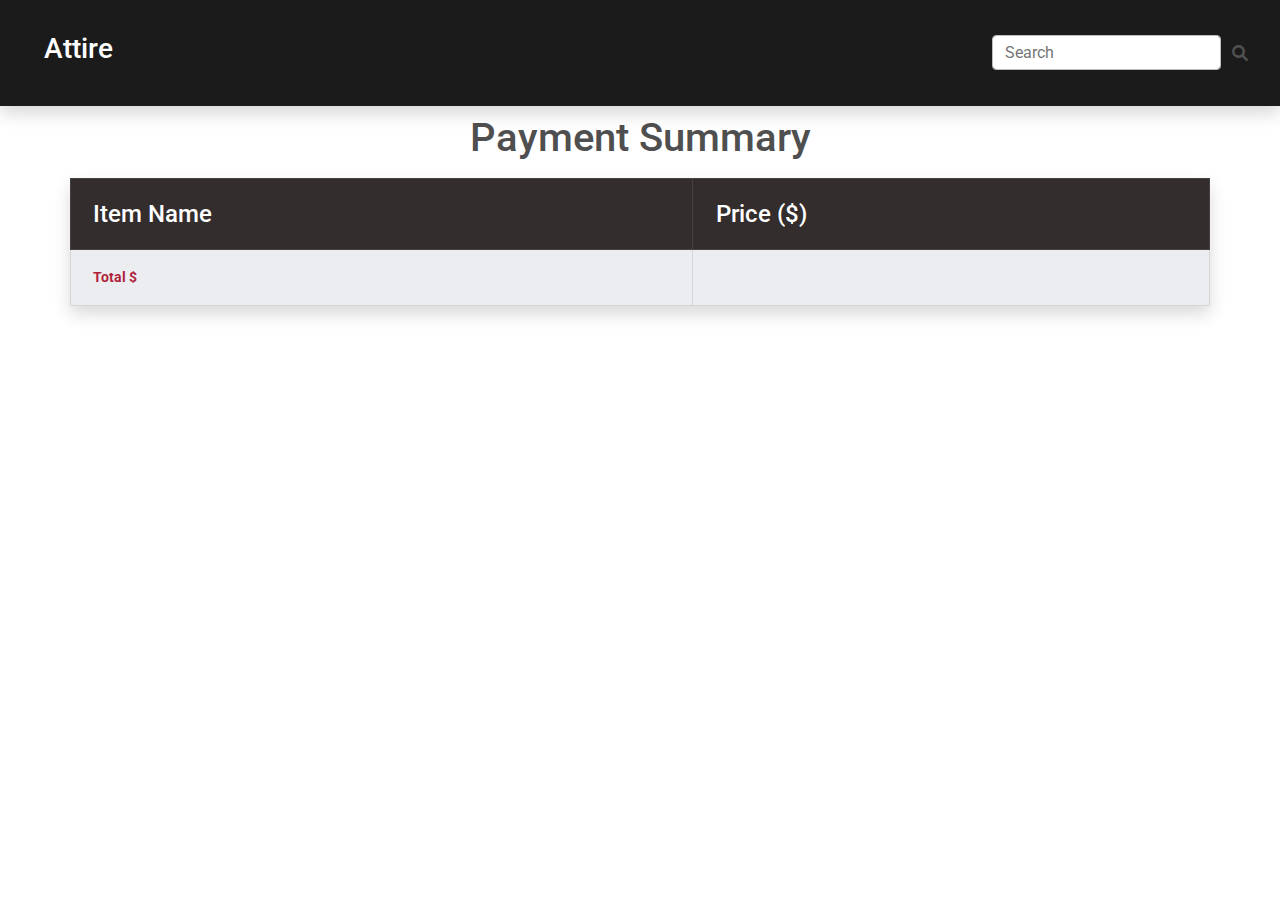
==== E-commerce-API/Cart.html @ 1b0544c9 "22MayNightCommit" ====
<!DOCTYPE html>
<html lang="en">
<head>
    <meta charset="UTF-8">
    <meta http-equiv="X-UA-Compatible" content="IE=edge">
    <meta name="viewport" content="width=device-width, initial-scale=1.0">
    <title>Cart</title>

    <script src="bootstrap-5.3.0-alpha3-dist/js/bootstrap.min.js"></script>
  <link rel="stylesheet" href="bootstrap-5.3.0-alpha3-dist/css/bootstrap.min.css">
  <!-- MDB icon -->
  <link rel="icon" href="img/mdb-favicon.ico" type="image/x-icon" />
  <!-- Font Awesome -->
  <link rel="stylesheet" href="https://cdnjs.cloudflare.com/ajax/libs/font-awesome/6.0.0/css/all.min.css" />
  <!-- Google Fonts Roboto -->
  <link rel="stylesheet" href="https://fonts.googleapis.com/css2?family=Roboto:wght@300;400;500;700;900&display=swap" />
  <!-- MDB -->
  <link rel="stylesheet" href="css/mdb.min.css" />

  <!-- MDB -->
  <script type="text/javascript" src="js/mdb.min.js"></script>
  <link rel="stylesheet" href="MDB/css/mdb.min.css">
  <!-- Custom scripts -->
  <script src="MDB/js/mdb.min.js"></script>
  <script type="text/javascript"></script>

  <link rel="stylesheet" href="/E-commerce-API/bootstrap-5.3.0-alpha3-dist/css/styling.css">
  <link rel="stylesheet" href="https://cdnjs.cloudflare.com/ajax/libs/font-awesome/6.4.0/css/all.min.css"
    integrity="sha512-iecdLmaskl7CVkqkXNQ/ZH/XLlvWZOJyj7Yy7tcenmpD1ypASozpmT/E0iPtmFIB46ZmdtAc9eNBvH0H/ZpiBw=="
    crossorigin="anonymous" referrerpolicy="no-referrer" />


  <!-- styling  -->
<link rel="stylesheet" href="bootstrap-5.3.0-alpha3-dist/css/styling.css">
</head>
<body>
    <!-- nav bar  -->
<nav class="navbar shadow p-2">
    <div class="container-fluid">
      <a class="navbar-brand p-4 text-white"><h3>Attire</h3></a>
      <form class="d-flex input-group w-auto">
        <input type="search" class="form-control rounded" placeholder="Search" aria-label="Search" aria-describedby="search-addon" />
        <span class="input-group-text border-0" id="search-addon">
          <i class="fas fa-search"></i>
        </span>
      </form>
    </div>
  </nav>

  <div>
    <h1 class="p-2 text-center">Payment Summary</h1>
    <table class="table table-dark table-bordered container p-3 shadow">
      <thead>
        <tr>
          <th class="fs-4">Item Name</th>
          <th class="fs-4">Price ($)</th>
        </tr>
      </thead>
      <tbody id="bill"></tbody>
      <tfoot class="alert-danger table-secondary">
        <th class="fw-bolder">Total $</th>
      <td id="total"></td>
      </tfoot>
    </table>
  </div>
    

  <script src="Cart.js"></script>
</body>
</html>
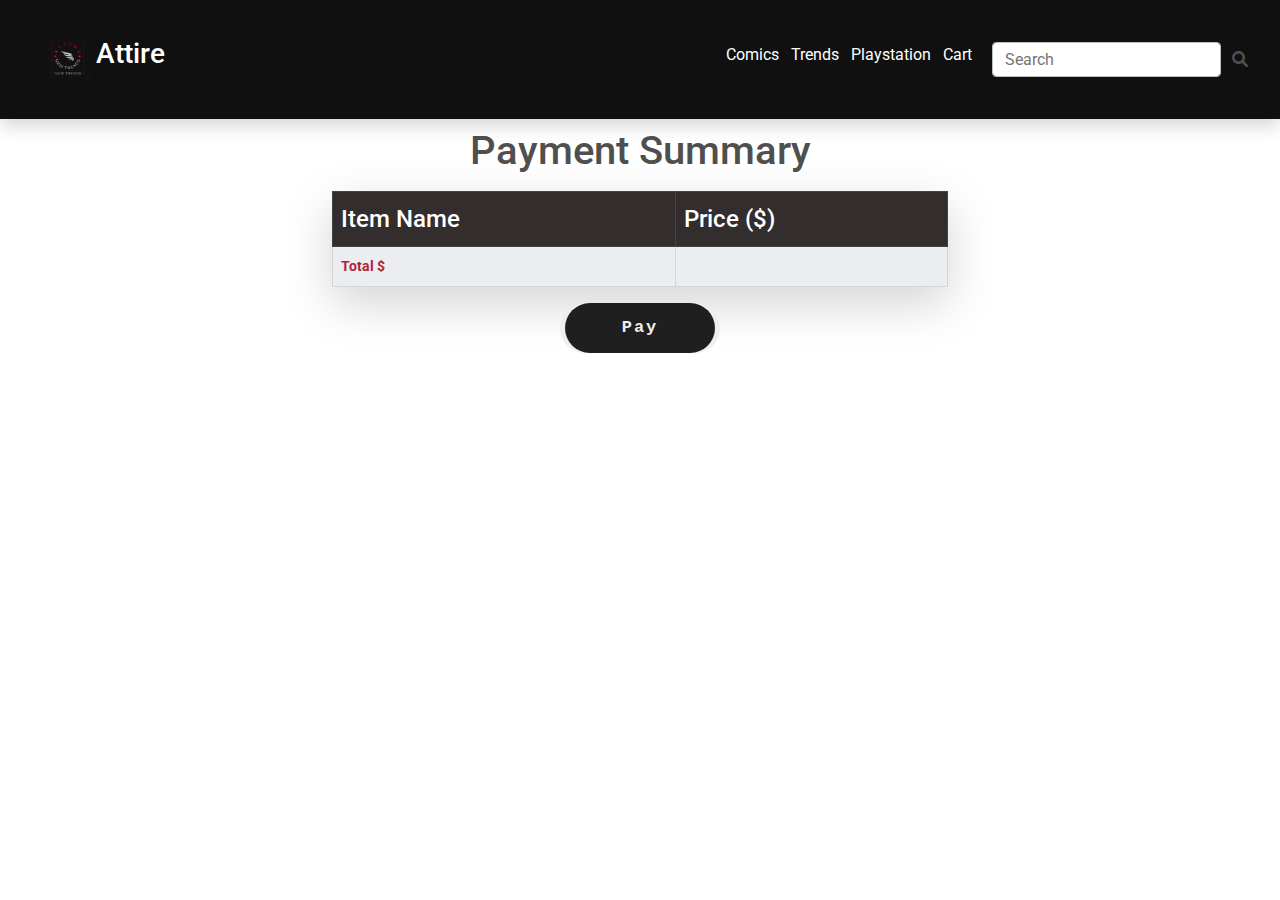
==== commit c3ccbc0c: "24.05.23-Dhana PC" ====
--- a/E-commerce-API/Cart.html
+++ b/E-commerce-API/Cart.html
@@ -1,13 +1,15 @@
 <!DOCTYPE html>
 <html lang="en">
+
 <head>
-    <meta charset="UTF-8">
-    <meta http-equiv="X-UA-Compatible" content="IE=edge">
-    <meta name="viewport" content="width=device-width, initial-scale=1.0">
-    <title>Cart</title>
+  <meta charset="UTF-8">
+  <meta http-equiv="X-UA-Compatible" content="IE=edge">
+  <meta name="viewport" content="width=device-width, initial-scale=1.0">
+  <title>Cart</title>
+  <link rel="shortcut icon" href="./Assets/images/AttireLogo.png" type="image/x-icon">
 
-    <script src="bootstrap-5.3.0-alpha3-dist/js/bootstrap.min.js"></script>
-  <link rel="stylesheet" href="bootstrap-5.3.0-alpha3-dist/css/bootstrap.min.css">
+  <script src="./Assets/js/bootstrap.min.js"></script>
+  <link rel="stylesheet" href="./Assets/css/bootstrap.min.css">
   <!-- MDB icon -->
   <link rel="icon" href="img/mdb-favicon.ico" type="image/x-icon" />
   <!-- Font Awesome -->
@@ -15,31 +17,42 @@
   <!-- Google Fonts Roboto -->
   <link rel="stylesheet" href="https://fonts.googleapis.com/css2?family=Roboto:wght@300;400;500;700;900&display=swap" />
   <!-- MDB -->
-  <link rel="stylesheet" href="css/mdb.min.css" />
+  <link rel="stylesheet" href="./MDB/css/mdb.min.css" />
 
   <!-- MDB -->
-  <script type="text/javascript" src="js/mdb.min.js"></script>
-  <link rel="stylesheet" href="MDB/css/mdb.min.css">
+  <script type="text/javascript" src="./MDB/js/mdb.min.js"></script>
+  <link rel="stylesheet" href="./MDB/css/mdb.min.css">
   <!-- Custom scripts -->
-  <script src="MDB/js/mdb.min.js"></script>
+  <script src="./MDB/js/mdb.min.js"></script>
   <script type="text/javascript"></script>
 
-  <link rel="stylesheet" href="/E-commerce-API/bootstrap-5.3.0-alpha3-dist/css/styling.css">
+  <link rel="stylesheet" href="/E-commerce-API/Assets/css/styling.css">
   <link rel="stylesheet" href="https://cdnjs.cloudflare.com/ajax/libs/font-awesome/6.4.0/css/all.min.css"
     integrity="sha512-iecdLmaskl7CVkqkXNQ/ZH/XLlvWZOJyj7Yy7tcenmpD1ypASozpmT/E0iPtmFIB46ZmdtAc9eNBvH0H/ZpiBw=="
     crossorigin="anonymous" referrerpolicy="no-referrer" />
 
+  <script src="./Assets/js/Cart.js"></script>
+  <!-- styling  -->
+  <link rel="stylesheet" href="./Assets/css/styling.css">
+</head>
 
-  <!-- styling  -->
-<link rel="stylesheet" href="bootstrap-5.3.0-alpha3-dist/css/styling.css">
-</head>
 <body>
-    <!-- nav bar  -->
-<nav class="navbar shadow p-2">
+  <!-- nav bar  -->
+  <nav class="navbar shadow p-2">
     <div class="container-fluid">
-      <a class="navbar-brand p-4 text-white"><h3>Attire</h3></a>
+      <span><a href="./Home.html" class="navbar-brand p-4 text-white">
+          <h3><img class="col-lg-1" src="Assets/images/AttireLogo.png" alt="">Attire</h3>
+        </a></span>
       <form class="d-flex input-group w-auto">
-        <input type="search" class="form-control rounded" placeholder="Search" aria-label="Search" aria-describedby="search-addon" />
+        <span>
+          <a class="m-1 text-white" href="./comics.html">Comics</a>
+          <a class="m-1 text-white" href="/Clothes.html">Trends</a>
+          <a class="m-1 text-white" href="./playstation.html">Playstation</a>
+          <a class="m-1 text-white" href="./Cart.html">Cart</a>
+        </span>
+        <input type="search" class="ms-3 form-control rounded" placeholder="Search" aria-label="Search"
+          aria-describedby="search-addon" />
+
         <span class="input-group-text border-0" id="search-addon">
           <i class="fas fa-search"></i>
         </span>
@@ -47,9 +60,9 @@
     </div>
   </nav>
 
-  <div>
+  <div class="container col-lg-6">
     <h1 class="p-2 text-center">Payment Summary</h1>
-    <table class="table table-dark table-bordered container p-3 shadow">
+    <table class="table table-dark table-bordered container table-sm p-3 shadow-lg table-hover">
       <thead>
         <tr>
           <th class="fs-4">Item Name</th>
@@ -59,12 +72,18 @@
       <tbody id="bill"></tbody>
       <tfoot class="alert-danger table-secondary">
         <th class="fw-bolder">Total $</th>
-      <td id="total"></td>
+        <td id="total"></td>
       </tfoot>
     </table>
   </div>
-    
 
-  <script src="Cart.js"></script>
+  <a class="btnCart mx-auto" href="./Checkout.html" >
+    <span>Pay</span>
+    <div class="container">
+      <i class="fa-solid fa-sack-dollar"></i>
+        </div>
+      </a>
+
 </body>
+
 </html>--- a/E-commerce-API/Assets/css/styling.css
+++ b/E-commerce-API/Assets/css/styling.css
@@ -0,0 +1,505 @@
+/* fonts  */
+@font-face {
+  font-family: myfont;
+  src: url('./Asset/fonts/Nunito-VariableFont_wght.ttf');
+}
+@font-face {
+  font-family: iron man;
+  src: url('../fonts/iron-man-of-war-2-ncv-font/IronManOfWar2Ncv-E85l.ttf');
+}
+@font-face {
+  font-family: Batman;
+  src: url('../fonts/batmfa__.ttf');
+}
+@font-face {
+  font-family: spiderman;
+  src: url('../fonts/Mightyspidey-pmaa.ttf');
+}
+@font-face {
+  font-family: avengers;
+  src: url('../fonts/AVENGEANCE\ HEROIC\ AVENGER.ttf');
+}
+/* logout button  */
+
+/* login  */
+.login{
+  background-image: url("https://i.pinimg.com/564x/53/82/4f/53824f632c33b456e0cce00bc974607e.jpg");
+ background-blend-mode: darken;
+}
+.loginBox{
+  background-color: #f1b9b9;
+}
+
+nav{
+  background: #101010;
+
+
+}
+
+
+.categories{
+font-family: Verdana, Geneva, Tahoma, sans-serif;
+}
+.cat{
+    font-family: monospace;
+    color: #121212;
+}
+
+.comics{
+  padding: 0px;
+  background-image: url("https://i.pinimg.com/564x/53/82/4f/53824f632c33b456e0cce00bc974607e.jpg");
+  
+}
+#comicbook{
+  backdrop-filter: blur(3px);
+  font-family: monospace;
+  color: yellow;
+  
+}
+
+.exTrends{
+background-color:#457fca;
+
+}
+.arrivals{
+background-image: url("https://i.pinimg.com/564x/47/87/5a/47875a3b900092d78ca117eff5c437bd.jpg");
+background-repeat: no-repeat;
+background-size: cover;
+}
+.pscard{
+  
+  background: #ffffff;  /* fallback for old browsers */
+}
+.psComics{
+  background-color: darkslateblue;
+}
+
+
+/* card  */
+.category {
+    width: px;
+    height: 254px;
+    background: #07182E;
+    position: relative;
+    display: flex;
+    place-content: center;
+    place-items: center;
+    overflow: hidden;
+    border-radius: 20px;
+  }
+  
+  .category h2 {
+    z-index: 1;
+    color: white;
+    font-size: 2em;
+  }
+  
+  .category::before {
+    content: '';
+    position: absolute;
+    width: 100px;
+    background-image: linear-gradient(180deg, rgb(0, 183, 255), rgb(255, 48, 255));
+    height: 130%;
+    animation: rotBGimg 3s linear infinite;
+    transition: all 0.2s linear;
+  }
+  
+  @keyframes rotBGimg {
+    from {
+      transform: rotate(0deg);
+    }
+  
+    to {
+      transform: rotate(360deg);
+    }
+  }
+  
+  .category::after {
+    content: '';
+    position: absolute;
+    background: #07182E;
+    
+    inset: 5px;
+    border-radius: 15px;
+  }  
+  
+
+  /* clothes page card  */
+.dressclr{
+  font-family: monospace;
+}
+
+/* button  */
+.uiverse {
+  position: relative;
+  background: #ffffff;
+  color: #000;
+  /* padding: 15px;
+  margin: 10px; */
+  border-radius: 10px;
+  height: 50px;
+  font-size: 13px;
+  display: flex;
+  justify-content: center;
+  align-items: center;
+  flex-direction: column;
+  box-shadow: 0 10px 10px rgba(0, 0, 0, 0.1);
+  cursor: pointer;
+  transition: all 0.2s cubic-bezier(0.68, -0.55, 0.265, 1.55);
+}
+
+.tooltip {
+  position: absolute;
+  top: 0;
+  font-size: 10px;
+  background: #ffffff;
+  color: #ffffff;
+  padding: 5px 8px;
+  border-radius: 5px;
+  box-shadow: 0 10px 10px rgba(0, 0, 0, 0.1);
+  opacity: 0;
+  pointer-events: none;
+  transition: all 0.3s cubic-bezier(0.68, -0.55, 0.265, 1.55);
+}
+
+.tooltip::before {
+  position: absolute;
+  content: "";
+  height: 8px;
+  width: 8px;
+  background: #ffffff;
+  bottom: -3px;
+  left: 50%;
+  transform: translate(-50%) rotate(45deg);
+  transition: all 0.3s cubic-bezier(0.68, -0.55, 0.265, 1.55);
+}
+
+.uiverse:hover .tooltip {
+  top: -45px;
+  opacity: 1;
+  visibility: visible;
+  pointer-events: auto;
+}
+
+svg:hover span,
+svg:hover .tooltip {
+  text-shadow: 0px -1px 0px rgba(0, 0, 0, 0.1);
+}
+
+.uiverse:hover,
+.uiverse:hover .tooltip,
+.uiverse:hover .tooltip::before {
+  background: #457fca;  /* fallback for old browsers */
+  background: -webkit-linear-gradient(to right, #5691c8, #457fca);  /* Chrome 10-25, Safari 5.1-6 */
+  background: linear-gradient(to right, #5691c8, #457fca); /* W3C, IE 10+/ Edge, Firefox 16+, Chrome 26+, Opera 12+, Safari 7+ */
+    color: #ffffff;
+}
+.cart:hover,.cart:hover .tooltip ,
+.cart:hover .tooltip::before{
+  background: #F00000;  /* fallback for old browsers */
+  background: -webkit-linear-gradient(to right, #DC281E, #F00000);  /* Chrome 10-25, Safari 5.1-6 */
+  background: linear-gradient(to right, #DC281E, #F00000); /* W3C, IE 10+/ Edge, Firefox 16+, Chrome 26+, Opera 12+, Safari 7+ */
+  
+}
+  html{
+    scroll-behavior: smooth;
+  }
+  
+
+
+
+  /* login css  */
+ 
+
+
+
+  /* Payments module  */
+  * {
+    margin: 0;
+    padding: 0;
+}
+
+html {
+    height: 100%;
+}
+
+
+
+/*Card containing 2 cards*/
+.card0 {
+	margin: 40px 12px 15px 12px;
+	border: 0;
+}
+
+/*Left Side card*/
+.card1 {
+	margin: 0;
+	padding: 15px;
+	padding-top: 25px;
+	padding-bottom: 0px;
+	background: #263238;
+	height: 100%;
+}
+
+.bill-head {
+	color: #ffffff;
+	font-weight: bold;
+	margin-bottom: 0px;
+	margin-top: 0px;
+	font-size: 30px;
+}
+
+.line {
+	border-right: 1px grey solid;
+}
+
+.bill-date {
+	color: #BDBDBD;
+}
+
+.red-bg {
+	margin-top: 25px;
+	margin-left: 0px;
+	margin-right: 0px;
+	background-color: #F44336;
+	padding-left: 20px !important;
+	padding: 25px 10px 25px 15px;
+}
+
+#total {
+	margin-top: 0px;
+	padding-left: 7px;
+}
+
+#total-label {
+	margin-bottom: 0px;
+	color: #ffffff;
+	padding-left: 7px;
+}
+
+#heading1 {
+	color: #ffffff;
+	font-size: 20px;
+	padding-left: 10px;
+}
+
+#heading2 {
+	font-size: 27px;
+	color: #D50000;
+}
+
+/*For font-awesome icons in Placeholder*/
+.placeicon {
+	font-family: fontawesome !important;
+}
+
+/*Right Side Card*/
+.card2 {
+	padding: 25px;
+	margin: 0;
+	height: 100%;
+}
+
+.form-card .pay {
+	font-weight: bold;
+}
+
+.form-card input, .form-card textarea {
+    padding: 10px 8px 10px 8px;
+    border: none;
+    border: 1px solid lightgrey;
+    border-radius: 0px;
+    margin-bottom: 25px;
+    margin-top: 2px;
+    width: 100%;
+    box-sizing: border-box;
+    font-family: montserrat;
+    color: #2C3E50;
+    font-size: 14px;
+    letter-spacing: 1px;
+}
+
+.form-card input:focus, .form-card textarea:focus {
+    -moz-box-shadow: none !important;
+    -webkit-box-shadow: none !important;
+    box-shadow: none !important;
+    border: none;
+    font-weight: bold;
+    border: 1px solid gray;
+    outline-width: 0;
+}
+
+.btn-info {
+	color: #ffffff !important;
+}
+
+/*Imaged Radio Buttons*/
+.radio-group {
+    position: relative;
+    margin-bottom: 25px;
+}
+
+.radio {
+    display:inline-block;
+    width: 204;
+    height: 64;
+    border-radius: 0;
+    background: lightblue;
+    box-sizing: border-box;
+    border: 2px solid lightgrey;
+    cursor:pointer;
+    margin: 8px 25px 8px 0px; 
+}
+
+.radio:hover {
+    box-shadow: 0px 0px 0px 1px rgba(0, 0, 0, 0.2);
+}
+
+.radio.selected {
+    box-shadow: 0px 0px 0px 1px rgba(0, 0, 0, 0.4);
+}
+
+/*Fit image in bootstrap div*/
+.fit-image{
+    width: 100%;
+    object-fit: cover;
+}
+
+
+
+/* playstation page  */
+.pscarouselIM{
+  color: gold;
+  font-family: iron man;
+}
+.pscarouselBM{
+  color: white;
+  font-family: batman;
+}
+.ironman{
+  background-color: #D50000;
+  color: gold;
+}
+.paraironman{
+  font-family: monospace;
+  color: beige;
+}
+.paraBatman{
+  font-family: monospace;
+  color: beige;
+}
+.batman{
+background-color: #1a1a1a;
+}
+.pscarouselSM{
+  font-family: spiderman;
+  color: white;
+}
+
+.avengers{
+  font-family: avengers;
+}
+
+  /* @keyframes slide-up {
+   0% {
+    transform: translateX(-100%);
+    filter: blur(5px);
+   }
+   100%{
+    transform: translateX(0);
+    filter: blur(0px);
+   }
+    
+  }
+
+  .animatedIronman{
+    animation-name: slide-up;
+    animation-delay: 3s;
+    animation-timing-function: linear;
+    animation-iteration-count: infinite;
+  } */
+
+
+
+  /* comics page  */
+  .comicscarousel{
+    filter: brightness(0.3);
+  }
+
+
+  /* go to cart   */
+  .btnCart {
+    position: relative;
+    display: flex;
+    overflow: hidden;
+    cursor: pointer;
+    width: 150px;
+    height: 50px;
+    background-color: #eeeeed;
+    border-radius: 80px;
+    border: none;
+    padding: 0 80px;
+    transition: all .2s ease;
+    justify-content: center;
+    align-items: center;
+   }
+   
+   .btnCart:hover {
+    transform: scale(1.1);
+   }
+   
+   .btnCart span {
+    position: absolute;
+    z-index: 99;
+    width: 150px;
+    height: 50px;
+    border-radius: 80px;
+    font-family: 'Courier New', Courier, monospace;
+    font-weight: 600;
+    font-size: 17px;
+    text-align: center;
+    line-height: 50px;
+    letter-spacing: 2px;
+    color: #eeeeed;
+    background-color: #1f1f1f;
+    padding: 0 10px;
+    transition: all 0.5s ease;
+   }
+   
+   .btnCart .container {
+    display: flex;
+    width: 150px;
+    border-radius: 80px;
+    line-height: 50px;
+   }
+   
+   .btnCart svg {
+    padding: 0 5px;
+    opacity: 0;
+   }
+   
+   .btnCart .container svg:nth-of-type(1) {
+    transition-delay: 0.65s;
+   }
+   
+   .btnCart .container svg:nth-of-type(2) {
+    transition-delay: 0.8s;
+   }
+   
+   .container svg:nth-of-type(3) {
+    transition-delay: 0.5s;
+   }
+   
+   .btnCart:hover span {
+    opacity: 0;
+   }
+   
+   .btnCart:hover svg {
+    opacity: 1;
+   }
+
+
+  /* footer  */
+  footer{
+    background-color: #121212;
+  }--- a/E-commerce-API/Assets/css/styling.css
+++ b/E-commerce-API/Assets/css/styling.css
@@ -0,0 +1,505 @@
+/* fonts  */
+@font-face {
+  font-family: myfont;
+  src: url('./Asset/fonts/Nunito-VariableFont_wght.ttf');
+}
+@font-face {
+  font-family: iron man;
+  src: url('../fonts/iron-man-of-war-2-ncv-font/IronManOfWar2Ncv-E85l.ttf');
+}
+@font-face {
+  font-family: Batman;
+  src: url('../fonts/batmfa__.ttf');
+}
+@font-face {
+  font-family: spiderman;
+  src: url('../fonts/Mightyspidey-pmaa.ttf');
+}
+@font-face {
+  font-family: avengers;
+  src: url('../fonts/AVENGEANCE\ HEROIC\ AVENGER.ttf');
+}
+/* logout button  */
+
+/* login  */
+.login{
+  background-image: url("https://i.pinimg.com/564x/53/82/4f/53824f632c33b456e0cce00bc974607e.jpg");
+ background-blend-mode: darken;
+}
+.loginBox{
+  background-color: #f1b9b9;
+}
+
+nav{
+  background: #101010;
+
+
+}
+
+
+.categories{
+font-family: Verdana, Geneva, Tahoma, sans-serif;
+}
+.cat{
+    font-family: monospace;
+    color: #121212;
+}
+
+.comics{
+  padding: 0px;
+  background-image: url("https://i.pinimg.com/564x/53/82/4f/53824f632c33b456e0cce00bc974607e.jpg");
+  
+}
+#comicbook{
+  backdrop-filter: blur(3px);
+  font-family: monospace;
+  color: yellow;
+  
+}
+
+.exTrends{
+background-color:#457fca;
+
+}
+.arrivals{
+background-image: url("https://i.pinimg.com/564x/47/87/5a/47875a3b900092d78ca117eff5c437bd.jpg");
+background-repeat: no-repeat;
+background-size: cover;
+}
+.pscard{
+  
+  background: #ffffff;  /* fallback for old browsers */
+}
+.psComics{
+  background-color: darkslateblue;
+}
+
+
+/* card  */
+.category {
+    width: px;
+    height: 254px;
+    background: #07182E;
+    position: relative;
+    display: flex;
+    place-content: center;
+    place-items: center;
+    overflow: hidden;
+    border-radius: 20px;
+  }
+  
+  .category h2 {
+    z-index: 1;
+    color: white;
+    font-size: 2em;
+  }
+  
+  .category::before {
+    content: '';
+    position: absolute;
+    width: 100px;
+    background-image: linear-gradient(180deg, rgb(0, 183, 255), rgb(255, 48, 255));
+    height: 130%;
+    animation: rotBGimg 3s linear infinite;
+    transition: all 0.2s linear;
+  }
+  
+  @keyframes rotBGimg {
+    from {
+      transform: rotate(0deg);
+    }
+  
+    to {
+      transform: rotate(360deg);
+    }
+  }
+  
+  .category::after {
+    content: '';
+    position: absolute;
+    background: #07182E;
+    
+    inset: 5px;
+    border-radius: 15px;
+  }  
+  
+
+  /* clothes page card  */
+.dressclr{
+  font-family: monospace;
+}
+
+/* button  */
+.uiverse {
+  position: relative;
+  background: #ffffff;
+  color: #000;
+  /* padding: 15px;
+  margin: 10px; */
+  border-radius: 10px;
+  height: 50px;
+  font-size: 13px;
+  display: flex;
+  justify-content: center;
+  align-items: center;
+  flex-direction: column;
+  box-shadow: 0 10px 10px rgba(0, 0, 0, 0.1);
+  cursor: pointer;
+  transition: all 0.2s cubic-bezier(0.68, -0.55, 0.265, 1.55);
+}
+
+.tooltip {
+  position: absolute;
+  top: 0;
+  font-size: 10px;
+  background: #ffffff;
+  color: #ffffff;
+  padding: 5px 8px;
+  border-radius: 5px;
+  box-shadow: 0 10px 10px rgba(0, 0, 0, 0.1);
+  opacity: 0;
+  pointer-events: none;
+  transition: all 0.3s cubic-bezier(0.68, -0.55, 0.265, 1.55);
+}
+
+.tooltip::before {
+  position: absolute;
+  content: "";
+  height: 8px;
+  width: 8px;
+  background: #ffffff;
+  bottom: -3px;
+  left: 50%;
+  transform: translate(-50%) rotate(45deg);
+  transition: all 0.3s cubic-bezier(0.68, -0.55, 0.265, 1.55);
+}
+
+.uiverse:hover .tooltip {
+  top: -45px;
+  opacity: 1;
+  visibility: visible;
+  pointer-events: auto;
+}
+
+svg:hover span,
+svg:hover .tooltip {
+  text-shadow: 0px -1px 0px rgba(0, 0, 0, 0.1);
+}
+
+.uiverse:hover,
+.uiverse:hover .tooltip,
+.uiverse:hover .tooltip::before {
+  background: #457fca;  /* fallback for old browsers */
+  background: -webkit-linear-gradient(to right, #5691c8, #457fca);  /* Chrome 10-25, Safari 5.1-6 */
+  background: linear-gradient(to right, #5691c8, #457fca); /* W3C, IE 10+/ Edge, Firefox 16+, Chrome 26+, Opera 12+, Safari 7+ */
+    color: #ffffff;
+}
+.cart:hover,.cart:hover .tooltip ,
+.cart:hover .tooltip::before{
+  background: #F00000;  /* fallback for old browsers */
+  background: -webkit-linear-gradient(to right, #DC281E, #F00000);  /* Chrome 10-25, Safari 5.1-6 */
+  background: linear-gradient(to right, #DC281E, #F00000); /* W3C, IE 10+/ Edge, Firefox 16+, Chrome 26+, Opera 12+, Safari 7+ */
+  
+}
+  html{
+    scroll-behavior: smooth;
+  }
+  
+
+
+
+  /* login css  */
+ 
+
+
+
+  /* Payments module  */
+  * {
+    margin: 0;
+    padding: 0;
+}
+
+html {
+    height: 100%;
+}
+
+
+
+/*Card containing 2 cards*/
+.card0 {
+	margin: 40px 12px 15px 12px;
+	border: 0;
+}
+
+/*Left Side card*/
+.card1 {
+	margin: 0;
+	padding: 15px;
+	padding-top: 25px;
+	padding-bottom: 0px;
+	background: #263238;
+	height: 100%;
+}
+
+.bill-head {
+	color: #ffffff;
+	font-weight: bold;
+	margin-bottom: 0px;
+	margin-top: 0px;
+	font-size: 30px;
+}
+
+.line {
+	border-right: 1px grey solid;
+}
+
+.bill-date {
+	color: #BDBDBD;
+}
+
+.red-bg {
+	margin-top: 25px;
+	margin-left: 0px;
+	margin-right: 0px;
+	background-color: #F44336;
+	padding-left: 20px !important;
+	padding: 25px 10px 25px 15px;
+}
+
+#total {
+	margin-top: 0px;
+	padding-left: 7px;
+}
+
+#total-label {
+	margin-bottom: 0px;
+	color: #ffffff;
+	padding-left: 7px;
+}
+
+#heading1 {
+	color: #ffffff;
+	font-size: 20px;
+	padding-left: 10px;
+}
+
+#heading2 {
+	font-size: 27px;
+	color: #D50000;
+}
+
+/*For font-awesome icons in Placeholder*/
+.placeicon {
+	font-family: fontawesome !important;
+}
+
+/*Right Side Card*/
+.card2 {
+	padding: 25px;
+	margin: 0;
+	height: 100%;
+}
+
+.form-card .pay {
+	font-weight: bold;
+}
+
+.form-card input, .form-card textarea {
+    padding: 10px 8px 10px 8px;
+    border: none;
+    border: 1px solid lightgrey;
+    border-radius: 0px;
+    margin-bottom: 25px;
+    margin-top: 2px;
+    width: 100%;
+    box-sizing: border-box;
+    font-family: montserrat;
+    color: #2C3E50;
+    font-size: 14px;
+    letter-spacing: 1px;
+}
+
+.form-card input:focus, .form-card textarea:focus {
+    -moz-box-shadow: none !important;
+    -webkit-box-shadow: none !important;
+    box-shadow: none !important;
+    border: none;
+    font-weight: bold;
+    border: 1px solid gray;
+    outline-width: 0;
+}
+
+.btn-info {
+	color: #ffffff !important;
+}
+
+/*Imaged Radio Buttons*/
+.radio-group {
+    position: relative;
+    margin-bottom: 25px;
+}
+
+.radio {
+    display:inline-block;
+    width: 204;
+    height: 64;
+    border-radius: 0;
+    background: lightblue;
+    box-sizing: border-box;
+    border: 2px solid lightgrey;
+    cursor:pointer;
+    margin: 8px 25px 8px 0px; 
+}
+
+.radio:hover {
+    box-shadow: 0px 0px 0px 1px rgba(0, 0, 0, 0.2);
+}
+
+.radio.selected {
+    box-shadow: 0px 0px 0px 1px rgba(0, 0, 0, 0.4);
+}
+
+/*Fit image in bootstrap div*/
+.fit-image{
+    width: 100%;
+    object-fit: cover;
+}
+
+
+
+/* playstation page  */
+.pscarouselIM{
+  color: gold;
+  font-family: iron man;
+}
+.pscarouselBM{
+  color: white;
+  font-family: batman;
+}
+.ironman{
+  background-color: #D50000;
+  color: gold;
+}
+.paraironman{
+  font-family: monospace;
+  color: beige;
+}
+.paraBatman{
+  font-family: monospace;
+  color: beige;
+}
+.batman{
+background-color: #1a1a1a;
+}
+.pscarouselSM{
+  font-family: spiderman;
+  color: white;
+}
+
+.avengers{
+  font-family: avengers;
+}
+
+  /* @keyframes slide-up {
+   0% {
+    transform: translateX(-100%);
+    filter: blur(5px);
+   }
+   100%{
+    transform: translateX(0);
+    filter: blur(0px);
+   }
+    
+  }
+
+  .animatedIronman{
+    animation-name: slide-up;
+    animation-delay: 3s;
+    animation-timing-function: linear;
+    animation-iteration-count: infinite;
+  } */
+
+
+
+  /* comics page  */
+  .comicscarousel{
+    filter: brightness(0.3);
+  }
+
+
+  /* go to cart   */
+  .btnCart {
+    position: relative;
+    display: flex;
+    overflow: hidden;
+    cursor: pointer;
+    width: 150px;
+    height: 50px;
+    background-color: #eeeeed;
+    border-radius: 80px;
+    border: none;
+    padding: 0 80px;
+    transition: all .2s ease;
+    justify-content: center;
+    align-items: center;
+   }
+   
+   .btnCart:hover {
+    transform: scale(1.1);
+   }
+   
+   .btnCart span {
+    position: absolute;
+    z-index: 99;
+    width: 150px;
+    height: 50px;
+    border-radius: 80px;
+    font-family: 'Courier New', Courier, monospace;
+    font-weight: 600;
+    font-size: 17px;
+    text-align: center;
+    line-height: 50px;
+    letter-spacing: 2px;
+    color: #eeeeed;
+    background-color: #1f1f1f;
+    padding: 0 10px;
+    transition: all 0.5s ease;
+   }
+   
+   .btnCart .container {
+    display: flex;
+    width: 150px;
+    border-radius: 80px;
+    line-height: 50px;
+   }
+   
+   .btnCart svg {
+    padding: 0 5px;
+    opacity: 0;
+   }
+   
+   .btnCart .container svg:nth-of-type(1) {
+    transition-delay: 0.65s;
+   }
+   
+   .btnCart .container svg:nth-of-type(2) {
+    transition-delay: 0.8s;
+   }
+   
+   .container svg:nth-of-type(3) {
+    transition-delay: 0.5s;
+   }
+   
+   .btnCart:hover span {
+    opacity: 0;
+   }
+   
+   .btnCart:hover svg {
+    opacity: 1;
+   }
+
+
+  /* footer  */
+  footer{
+    background-color: #121212;
+  }